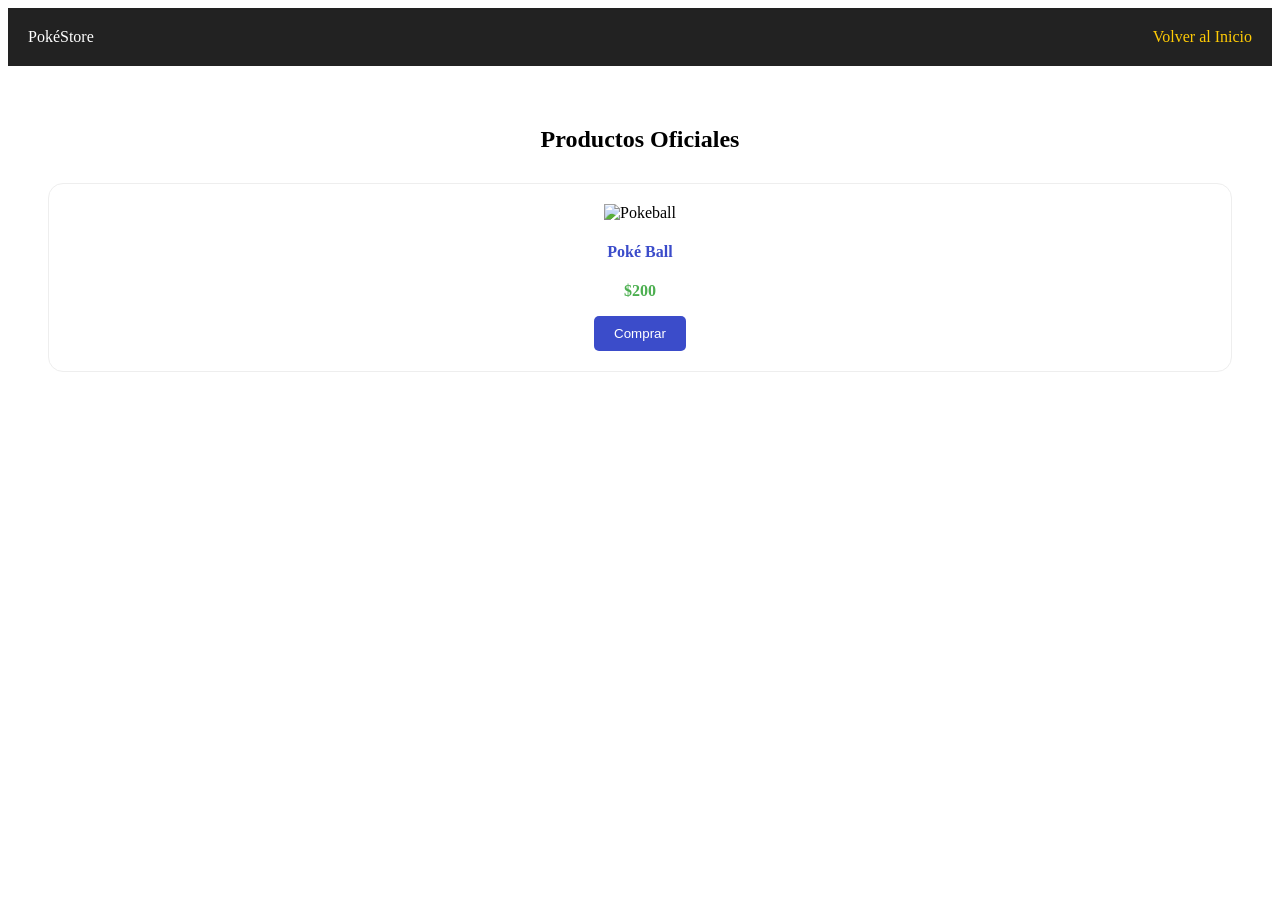
==== tienda.html @ b6648b05 "Examen LESS Y SASS" ====
<!DOCTYPE html>
<html lang="es">
<head>
    <meta charset="UTF-8">
    <meta name="viewport" content="width=device-width, initial-scale=1.0">
    <title>PokéStore - Tienda</title>
    <link rel="stylesheet" href="css/tienda-less.css">
</head>
<body>
    <header class="main-header">
        <div class="logo">PokéStore</div>
        <nav class="nav-menu">
            <a href="index.html">Volver al Inicio</a>
        </nav>
    </header>

    <main class="tienda-container">
        <h2>Productos Oficiales</h2>
        <div class="productos-grid">
            <article class="producto-item">
                <img src="https://raw.githubusercontent.com/PokeAPI/sprites/master/sprites/items/poke-ball.png" alt="Pokeball">
                <h4>Poké Ball</h4>
                <p>$200</p>
                <button class="btn-buy">Comprar</button>
            </article>
        </div>
    </main>
</body>
</html>
---- css/tienda-less.css ----
.main-header {
  background: #222;
  padding: 20px;
  color: #ffffff;
  display: flex;
  justify-content: space-between;
}
.main-header a {
  color: #ffcb05;
  text-decoration: none;
}
.tienda-container {
  padding: 40px;
  text-align: center;
}
.tienda-container .productos-grid {
  display: grid;
  grid-template-columns: repeat(auto-fit, minmax(200px, 1fr));
  gap: 20px;
  margin-top: 30px;
}
.tienda-container .producto-item {
  border: 1px solid #eee;
  padding: 20px;
  border-radius: 15px;
}
.tienda-container .producto-item h4 {
  color: #3b4cca;
}
.tienda-container .producto-item p {
  font-weight: bold;
  color: #4caf50;
}
.tienda-container .producto-item .btn-buy {
  background-color: #3b4cca;
  border: none;
  padding: 10px 20px;
  color: #ffffff;
  border-radius: 5px;
  cursor: pointer;
  transition: background 0.3s ease;
}
.tienda-container .producto-item .btn-buy:hover {
  background-color: #2d3ba5;
}
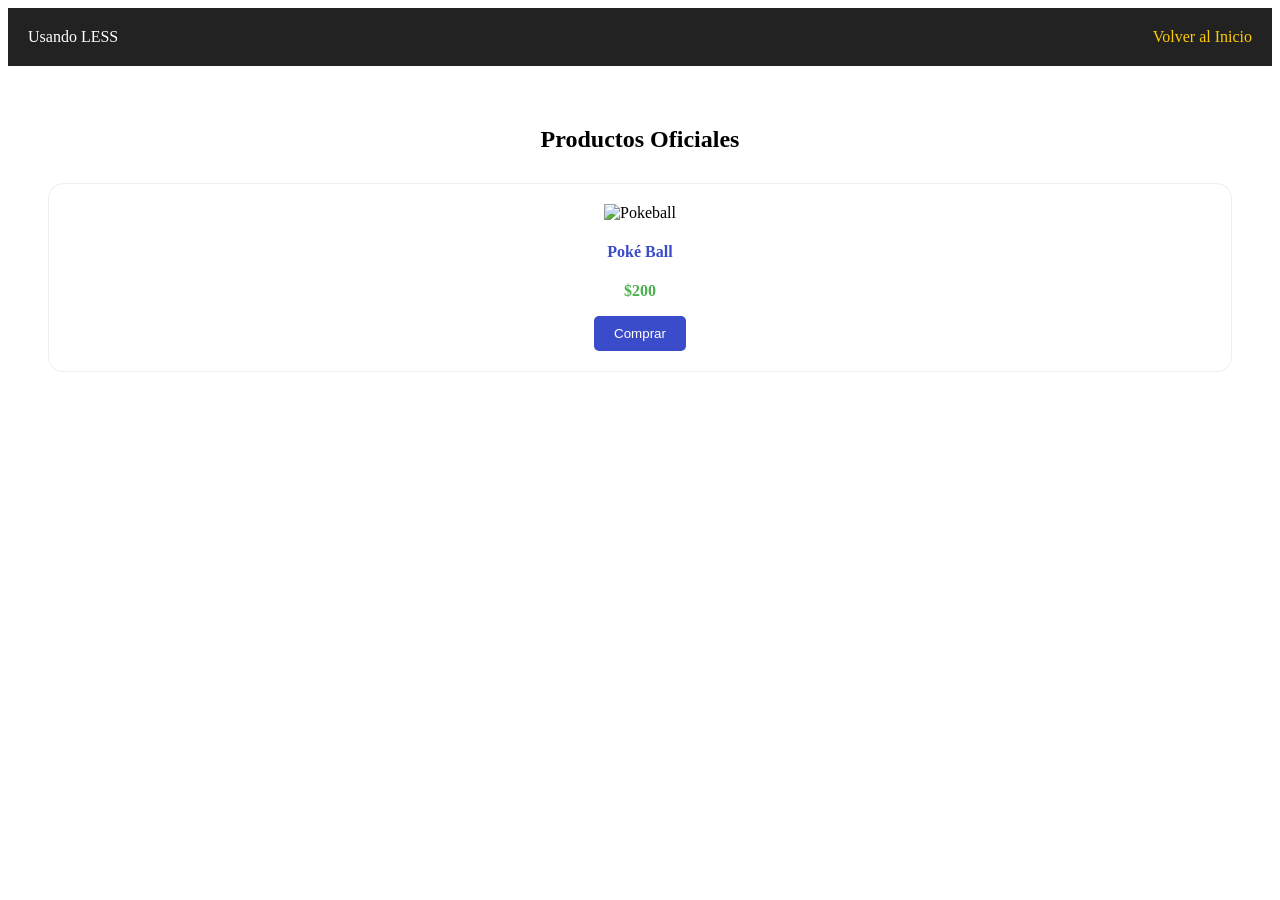
==== commit f7843ed1: "Actualizacion" ====
--- a/tienda.html
+++ b/tienda.html
@@ -3,12 +3,12 @@
 <head>
     <meta charset="UTF-8">
     <meta name="viewport" content="width=device-width, initial-scale=1.0">
-    <title>PokéStore - Tienda</title>
+    <title>LESS</title>
     <link rel="stylesheet" href="css/tienda-less.css">
 </head>
 <body>
     <header class="main-header">
-        <div class="logo">PokéStore</div>
+        <div class="logo">Usando LESS</div>
         <nav class="nav-menu">
             <a href="index.html">Volver al Inicio</a>
         </nav>
